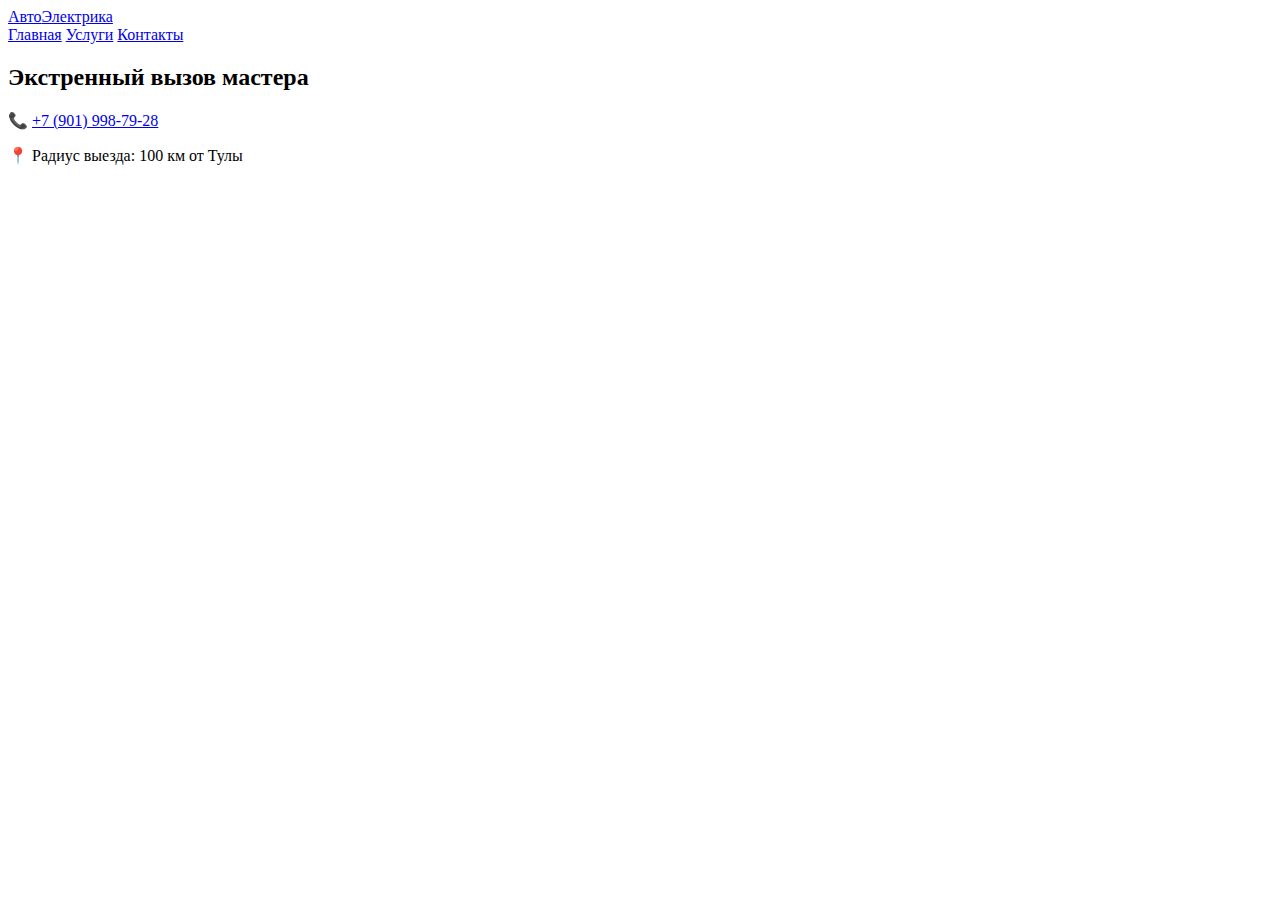
==== contact.html @ 979d17e8 "Create contact.html" ====
<!DOCTYPE html>
<html lang="ru">
<head>
    <meta charset="UTF-8">
    <meta name="viewport" content="width=device-width, initial-scale=1.0">
    <title>Автоэлектрика PRO | Контакты</title>
    <link rel="stylesheet" href="https://cdnjs.cloudflare.com/ajax/libs/animate.css/4.1.1/animate.min.css">
    <link rel="stylesheet" href="css/style.css">
</head>
<body>
    <header class="header">
        <nav>
            <a href="index.html" class="logo">Авто<span>Электрика</span></a>
            <div>
                <a href="index.html" class="nav-link">Главная</a>
                <a href="services.html" class="nav-link">Услуги</a>
                <a href="contact.html" class="nav-link active">Контакты</a>
            </div>
        </nav>
    </header>

    <section class="contact-form">
        <h2>Экстренный вызов мастера</h2>
        <div class="contact-info">
            <p>📞 <a href="tel:+79019987928">+7 (901) 998-79-28</a></p>
            <p>📍 Радиус выезда: 100 км от Тулы</p>
        </div>
        <form id="contactForm">
            <!-- Форма -->
        </form>
    </section>

    <script src="js/script.js"></script>
</body>
</html>
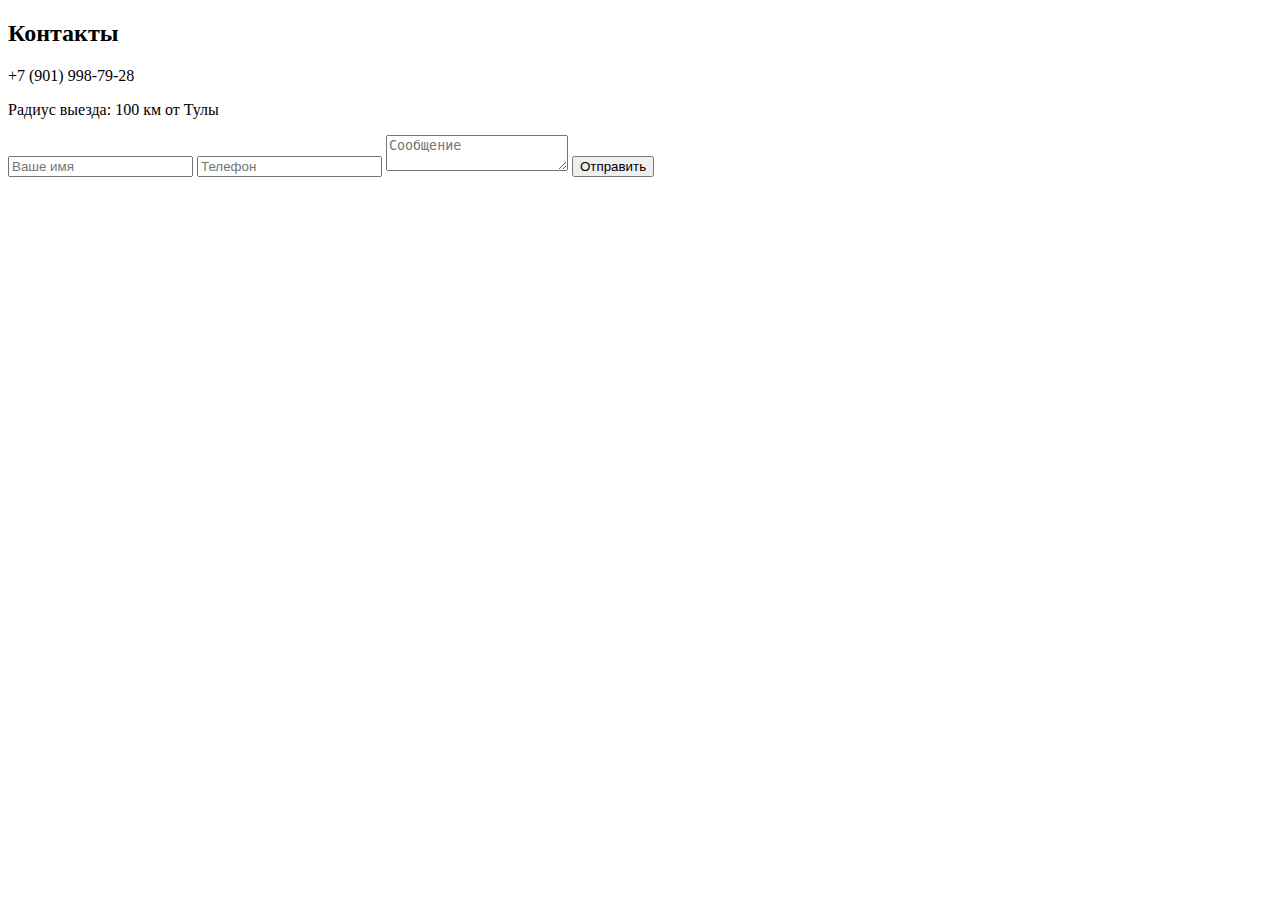
==== commit bfc64b78: "Update contact.html" ====
--- a/contact.html
+++ b/contact.html
@@ -1,35 +1,22 @@
 <!DOCTYPE html>
 <html lang="ru">
 <head>
-    <meta charset="UTF-8">
-    <meta name="viewport" content="width=device-width, initial-scale=1.0">
-    <title>Автоэлектрика PRO | Контакты</title>
-    <link rel="stylesheet" href="https://cdnjs.cloudflare.com/ajax/libs/animate.css/4.1.1/animate.min.css">
-    <link rel="stylesheet" href="css/style.css">
-</head>
-<body>
-    <header class="header">
-        <nav>
-            <a href="index.html" class="logo">Авто<span>Электрика</span></a>
-            <div>
-                <a href="index.html" class="nav-link">Главная</a>
-                <a href="services.html" class="nav-link">Услуги</a>
-                <a href="contact.html" class="nav-link active">Контакты</a>
+    <!-- Аналогичный хедер -->
+    <section class="contact-section">
+        <div class="contact-container animate-on-scroll">
+            <div class="contact-info">
+                <h2>Контакты</h2>
+                <p><i class="fas fa-phone"></i> +7 (901) 998-79-28</p>
+                <p><i class="fas fa-map-marker-alt"></i> Радиус выезда: 100 км от Тулы</p>
             </div>
-        </nav>
-    </header>
-
-    <section class="contact-form">
-        <h2>Экстренный вызов мастера</h2>
-        <div class="contact-info">
-            <p>📞 <a href="tel:+79019987928">+7 (901) 998-79-28</a></p>
-            <p>📍 Радиус выезда: 100 км от Тулы</p>
+            
+            <form class="contact-form animate-on-scroll">
+                <input type="text" placeholder="Ваше имя" class="form-input">
+                <input type="tel" placeholder="Телефон" class="form-input">
+                <textarea placeholder="Сообщение" class="form-input"></textarea>
+                <button class="cta-button">Отправить</button>
+            </form>
         </div>
-        <form id="contactForm">
-            <!-- Форма -->
-        </form>
     </section>
-
-    <script src="js/script.js"></script>
 </body>
 </html>
